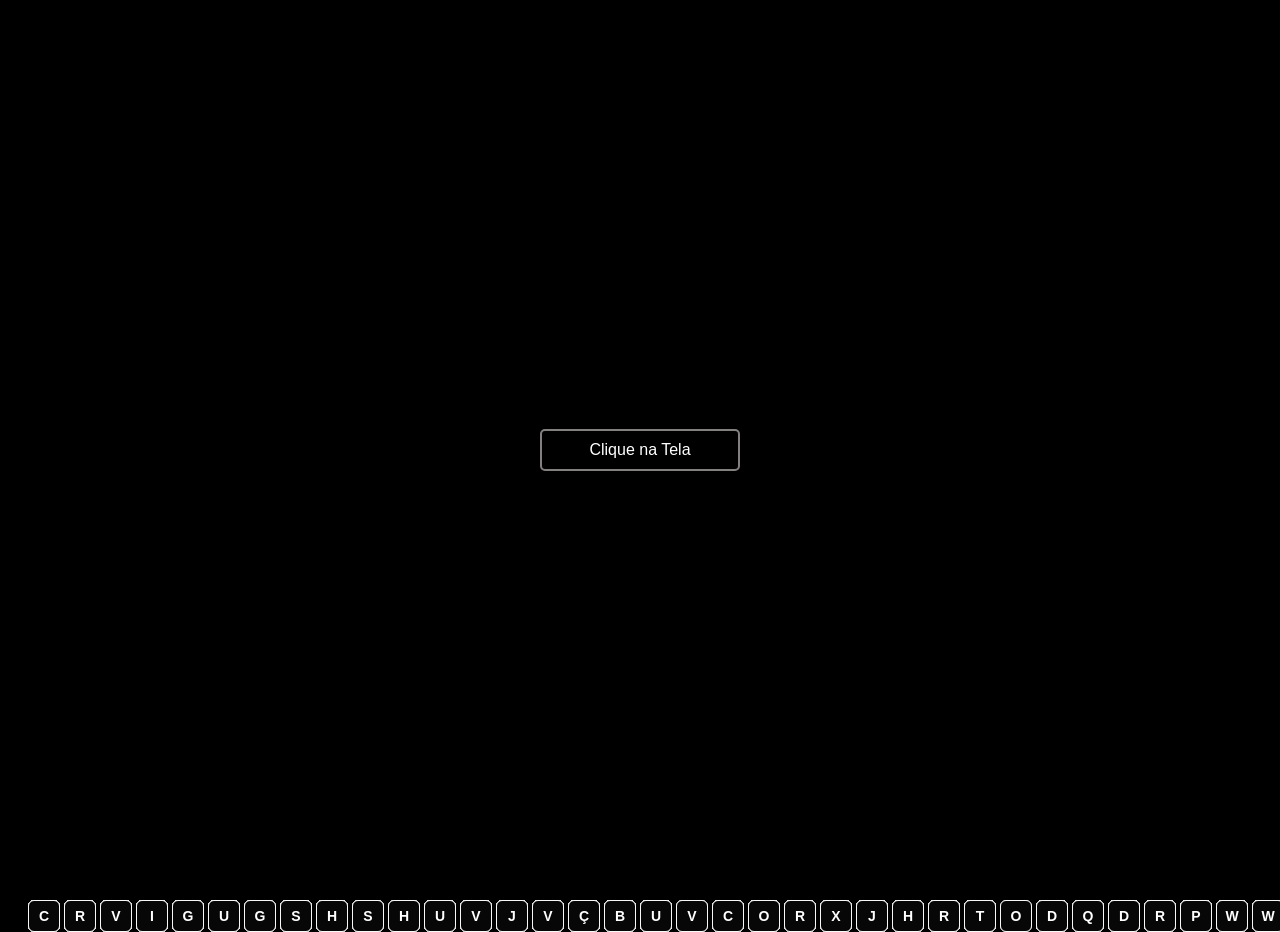
==== index.html @ d29707fc "adcionar a funcionalidade e controle do volume" ====
<!DOCTYPE html>
<html lang="pt-Br">
<head>
    <meta charset="UTF-8">
    <title>DatiloGame</title>
    <link rel="stylesheet" href="./src/game/game.css">
    <meta name="viewport" content="width=device-width, initial-scale=1.0">

    <!-- Google tag (gtag.js) -->
    <script async src="https://www.googletagmanager.com/gtag/js?id=G-40V41WBL67"></script>
    <script>
        window.dataLayer = window.dataLayer || [];
        function gtag(){dataLayer.push(arguments);}
        gtag('js', new Date());

        gtag('config', 'G-40V41WBL67');
    </script>

</head>
<body id="body">
    <!-- Music Player -->
    <audio id="player"></audio>
    <!-- Janela inicial fosca -->
    <div id="janela_inicial" class="windowDiv">
        <div id="gameDiv" class="ji_element">
        </div>
        <div id="ji_film" class="ji_element">
            <button id="button00" class="ji_element">Clique na Tela</button>
        </div>
    </div>
    <!-- Janela home -->
    <div id="janela_home" class="windowDiv">
        <h1 class="jh_element">Datilo Game</h1>
        <div id="container" class="jh_element">
            <div id="lefthDiv" class="jh_element">
                <div id="imageDiv" class="jh_element">
                    <img src="./src/assets/datilogifAi.gif" 
                    alt="Gif datilo feito por ai" style="width: 100%; height: 100%; object-fit: cover;">
                </div>
            </div>
            <div id="middleDiv" class="jh_element">
                <button className="button" id="newGameButton">Novo Jogo
                </button>
                <button className="button" id="persoGameButton">Personalizar
                </button>
                <button className="button" id="configButton">Configurações
                </button>
            </div>
            <div id="rightDiv" class="jh_element">
                <div id="ranking" class="jh_element">TOP RANKING</div>
            </div>
        </div>
        <div id="janela_perso" class="windowDiv">
            <div id="pr_film" class="pr_element">
                <div id="pr_capsule">
                    <div id="pr_container" class="pr_element">
                        <h1 class="pr_element">Janela de Personalização</h1>
                        <div id="pr_buttonsDiv" class="pr_element">
                            <button Id="pr_buttonSave" className="button">Salvar</button>
                            <button Id="pr_buttonBack" className="button">Voltar</button>
                        </div>
                    </div>
                </div>
            </div>
        </div>
        <!-- Janela config -->
        <div id="janela_config" class="windowDiv">
            <div id="cg_film" class="cg_element">
                <div id="cg_capsule">
                    <div id="cg_container" class="cg_element">
                        <h1 class="cg_element">CONFIGURAÇÕES</h1>
                        <div id="cg_volumeDiv">
                            <label for="volume">Music:</label>
                            <input type="range" id="musicVolume" min="0" max="1" step="0.01" value="1">
                        </div>
                        <div id="cg_buttonsDiv" class="cg_element">
                            <button Id="cg_buttonSave" className="button">Salvar</button>
                            <button Id="cg_buttonBack" className="button">Voltar</button>
                        </div>
                    </div>
                </div>
            </div>
        </div>
    </div>
    <!-- Janela preferences -->
    <div id="janela_pref" class="windowDiv">
        <div id="jp_film" class="jp_element">
            <div id="jp_capsule">
                <div id="jp_container" class="jp_element">
                    <h1>PREDEFINICÕES DE JOGO</h1>
                    <div Id="div_dificult" class="jp_element">
                        <P>DIFICULDADE</P>
                        <select id="dificult_select">
                            <option>FACIL</option>
                            <option>NORMAL</option>
                            <option>DIFICIL</option>
                        </select>
                    </div>
                    <div id="div_playlist" class="jp_element">
                        <P>ESCOLHA A PLAYLIST</P>
                        <select id="playlist_select">
                            <option>PLAYLIST PADRAO</option>
                            <option>-ADCIONAR PLAYLIST-</option>
                        </select>
                    </div>
                    <div id="jp_buttonsDiv" class="jp_element">
                        <button Id="jp_button00" className="button">Play</button>
                        <button Id="jp_button01" className="button">Voltar</button>
                    </div>
                </div>
            </div>
        </div>
    </div>
    <script type="module" src="./src/manager/manager.js" defer></script>
</body>
</html>
---- src/game/game.css ----
body {
    background-color: #000000;
    margin: 0;
    height: 100vh;
    width: 100vw;
    overflow: hidden;
    position: relative;
    display: flex;
    flex-direction: row;
}

.box-style {
    position: absolute;
    width: 30px;
    height: 30px;
    background-color: #070707;
    color: white;
    border: 1px solid #f7f8f7;
    border-radius: 6px;
    font-size: 14px;
    font-family: sans-serif;
    font-weight: bold;
    display: flex;
    align-items: center;
    justify-content: center;
    animation-name: dropAnim100;
    animation-timing-function: linear;
    animation-fill-mode: forwards;
}

.jogo-pausado .box-style {
    animation-play-state: paused !important;
    transition: none !important;
}

#ji_film {
    background-color: rgba(0, 0, 0, 0.1);
    backdrop-filter: blur(2px);
    -webkit-backdrop-filter: blur(2px);
    position: absolute;
    top: 0;
    left: 0;
    width: 100%;
    height: 100%;
    display: none;
    flex-direction: column;
    justify-content: center;
    align-items: center;
    gap: 10px;
}

#tg_film {
    background-color: rgba(0, 0, 0, 0.1);
    backdrop-filter: blur(2px);
    -webkit-backdrop-filter: blur(2px);
    position: absolute;
    top: 0;
    left: 0;
    width: 100%;
    height: 100%;
    display: none;
    flex-direction: column;
    justify-content: center;
    align-items: center;
    gap: 10px;
}

@keyframes dropAnim100 {
    to {
        top: 100vh;
    }
}

#gameUI {
    display: flex;
    flex-direction: column; 
    gap: 15px; 
    align-items: flex-end;
    position: absolute;
    top: 0;
    left: 0;
    width: 100%;
    height: 100%;
    pointer-events: none;
    padding: 20px;
    box-sizing: border-box;
    color: white;
}

#comboUi {
    display: none;
}

#button00 {
    justify-content: center;
    background-color: #000000;
    padding: 10px 20px;
    color: #ffffff;
    font-size: 16px;
    display: none;
    cursor: pointer;
    border-radius: 5px;
    border: 2px solid #858080;
    animation: pulsar 3s infinite;
}

@keyframes pulsar {
    50% { opacity: 5%; }
}

#endScoreUi {
    background-color: #000000;
    padding: 10px 20px;
    color: #ffffff;
    font-size: 16px;
    cursor: pointer;
    border-radius: 5px;
    border: 2px solid #858080;
}

h1 {
    top: 0;
    left: 0;
    width: 200px;
    text-align: center;
    color: #fff;
    margin-top: -20%;
    background-color: #000000;
    padding: 0px 20px;
    font-size: 18px;
}

#container {
    position: absolute;
    width: 100%;
    height: 100%;
    display: none;
    justify-content: center;
}

#container > div {
    height: 100%;
    width: 33%;
    display: none;
    justify-content: center;
    align-items: center;
}

#middleDiv {
    flex-direction: column !important; 
    gap: 15px;
    display: none;
}
#middleDiv #newGameButton{
    animation: pulsar 0.9s infinite;
}

button {
    /* 1. Desativa o estilo nativo de botões do iOS/Safari */
    -webkit-appearance: none;
    appearance: none;

    /* 2. Garante que padding e borda fiquem DENTRO da largura estipulada */
    box-sizing: border-box;

    background-color: #000000;
    padding: 12px 20px; /* 12px melhora o toque com o dedo no celular */
    
    /* 3. LARGURA RESPONSIVA: */
    width: 100%;          /* Ocupa a largura total do container no celular... */
    max-width: 200px;     /* ...mas nunca passa de 200px em telas maiores */

    color: #ffffff;
    font-size: 16px;
    cursor: pointer;
    border-radius: 5px;
    border: 2px solid #858080;

    /* 4. Melhora a experiência de toque no Mobile */
    -webkit-tap-highlight-color: transparent; /* Remove o quadrado cinza ao tocar */
    touch-action: manipulation;              /* Impede zoom acidental no duplo toque */
}

#ranking {
    width: 90%;
    height: 80%;
    background-color: rgba(0, 0, 0, 0.2);
    color: #ffffff;
    border: 2px solid #858080;
    display: flex;
    flex-direction: column;
    align-items: center;
    margin-bottom: 80px;
    display: none;
}

#imageDiv {
    width: 90%;
    height: 80%;
    background-color: rgba(0, 0, 0, 0.2);
    color: #ffffff;
    border: 2px solid #858080;
    margin-bottom: 80px;
    display: none;
}

#jp_film {
    display: none;
    position: fixed;
    top: 0;
    left: 0;
    width: 100vw;
    height: 100vh;
    background-color: rgba(0, 0, 0, 0.4);
    backdrop-filter: blur(2px);
    -webkit-backdrop-filter: blur(2px);
    z-index: 9999;

    /* Transforma a película inteira em um centralizador universal */
    justify-content: center !important;
    align-items: center !important;
}

#jp_capsule {
    /* Ativa o flexbox para repassar a centralização para o container */
    justify-content: center;
    align-items: center;
    
    /* Controla o tamanho da caixinha na tela de forma responsiva */
    width: 90%;
    max-width: 380px; 
    height: 50%;
}

#jp_container {
    font-family: 'Times New Roman', Times, serif !important;
    background-color: #000000;
    flex-direction: column;
    justify-content: center;
    align-items: center;
    gap: 20px;
    
    width: 100%;
    height: 100%;
    padding: 30px 20px;
    border-radius: 8px;
    border: 1px solid #333333;
    box-sizing: border-box;
}


#div_dificult, #div_playlist {
    width: 100%;          /* Ocupa a largura total disponível no #jp_container */
    max-width: 280px;     /* Altere este valor (ex: 240px, 300px) para controlar o tamanho exato */
    flex-direction: column;
    align-items: center;  /* Mantém o texto (P) e o Select centralizados entre si */
    box-sizing: border-box;
}

/* Força os menus suspensos a acompanharem a largura definida acima */
#div_dificult select, #div_playlist select {
    width: 100%;          /* Ocupa 100% dos 280px definidos no elemento pai */
    padding: 8px 12px;
    box-sizing: border-box;
    background-color: #000000;
    color: #ffffff;

}

#jp_buttonsDiv {
    display: flex;
    flex-direction: row;
    gap: 15px;            /* Espaço fixo entre os dois botões */
    justify-content: center;
    width: 100%;          
    max-width: 280px;     /* DEIXE IGUAL AO DO SELECT (ex: 280px) para alinhar perfeitamente */
    box-sizing: border-box;
}

/* Os botões agora vão respeitar a largura máxima do bloco pai */
#jp_container button {
    flex: 1;              /* Faz os dois botões dividirem o espaço de 280px igualmente */
    max-width: 130px;     /* Impede que fiquem grandes demais se a tela esticar */
    padding: 8px 12px;  
    font-size: 14px;    
    cursor: pointer;
    box-sizing: border-box;
}

#janela_Pref {
    background-color: #000000;
    color: #ffffff;
    border-radius: 5px;
    border: 2px solid #858080;
    display: none;
    flex-direction: column;
    height: 100%;
    width: 100%;
    justify-content: center;
    align-items: center;
}

.jp_element p {
    color: #ffffff;
    font-size: 0.85rem;
    margin: 0 0 8px 0;
    
    /* --- MUDANÇAS AQUI --- */
    text-align: left;    /* Alinha o texto para a esquerda */
    width: 100%;         /* Ocupa a largura total para fixar o início na borda */
}

#janela_config {
    display: none;
}

#cg_capsule {
    /* Ativa o flexbox para repassar a centralização para o container */
    justify-content: center;
    align-items: center;
    
    /* Controla o tamanho da caixinha na tela de forma responsiva */
    width: 90%;
    max-width: 380px; 
    height: 50%;
}

#cg_container {
    background-color: #000000;
    flex-direction: column;
    justify-content: center;
    align-items: center;
    gap: 20px;
    
    width: 100%;
    height: 100%;
    padding: 30px 20px;
    border-radius: 8px;
    border: 1px solid #333333;
    box-sizing: border-box;
}

#cg_film {
    position: fixed;
    top: 0;
    left: 0;
    width: 100vw;
    height: 100vh;
    background-color: rgba(0, 0, 0, 0.4);
    backdrop-filter: blur(2px);
    -webkit-backdrop-filter: blur(2px);
    z-index: 9999;

    /* Transforma a película inteira em um centralizador universal */
    justify-content: center !important;
    align-items: center !important;
}

#cg_volumeDiv {
    display: flex;
    align-items: center;
    gap: 10px;
    font-family: sans-serif;
}

/* Deixa o slider com tamanho bom e cor personalizada (opcional) */
input[type="range"] {
    width: 150px;
    cursor: pointer;
    accent-color: #ffffff; /* Cor da bolinha e barra */
}

#pr_capsule {
    /* Ativa o flexbox para repassar a centralização para o container */
    justify-content: center;
    align-items: center;
    
    /* Controla o tamanho da caixinha na tela de forma responsiva */
    width: 90%;
    max-width: 380px; 
    height: 50%;
}

#pr_container {
    background-color: #000000;
    flex-direction: column;
    justify-content: center;
    align-items: center;
    gap: 20px;
    
    width: 100%;
    height: 100%;
    padding: 30px 20px;
    border-radius: 8px;
    border: 1px solid #333333;
    box-sizing: border-box;
}

#pr_film {
    display: none;
    position: fixed;
    top: 0;
    left: 0;
    width: 100vw;
    height: 100vh;
    background-color: rgba(0, 0, 0, 0.4);
    backdrop-filter: blur(2px);
    -webkit-backdrop-filter: blur(2px);
    z-index: 9999;

    /* Transforma a película inteira em um centralizador universal */
    justify-content: center !important;
    align-items: center !important;
}

#gameBody {
    background-color: #000000;
    margin: 0;
    height: 100vh;
    width: 100vw;
    overflow: hidden;
    position: relative;
    display: flex;
    justify-content: center;
    align-items: center;
}

#gameBody #gameDiv {
    position: relative;
    width: 80vw;
    height: 80vh;
    overflow: hidden;
    border: 1px solid #333333;
    box-sizing: border-box;
}

#gameBody #gameDiv .box-style{
    position: absolute;
    width: 30px;
    height: 30px;
    background-color: #070707;
    color: white;
    border: 1px solid #f7f8f7;
    border-radius: 6px;
    font-size: 14px;
    font-family: sans-serif;
    font-weight: bold;
    display: flex;
    align-items: center;
    justify-content: center;
    animation-name: dropAnim80;
    animation-timing-function: linear;
    animation-fill-mode: forwards;
    
}

@keyframes dropAnim80 {
    to {
        top: calc(100% - 30px);
    }
}

label {
    font-size: 14px;
    font-family: sans-serif;
    font-weight: bold;
    background-color: #070707;
    color: white;
}
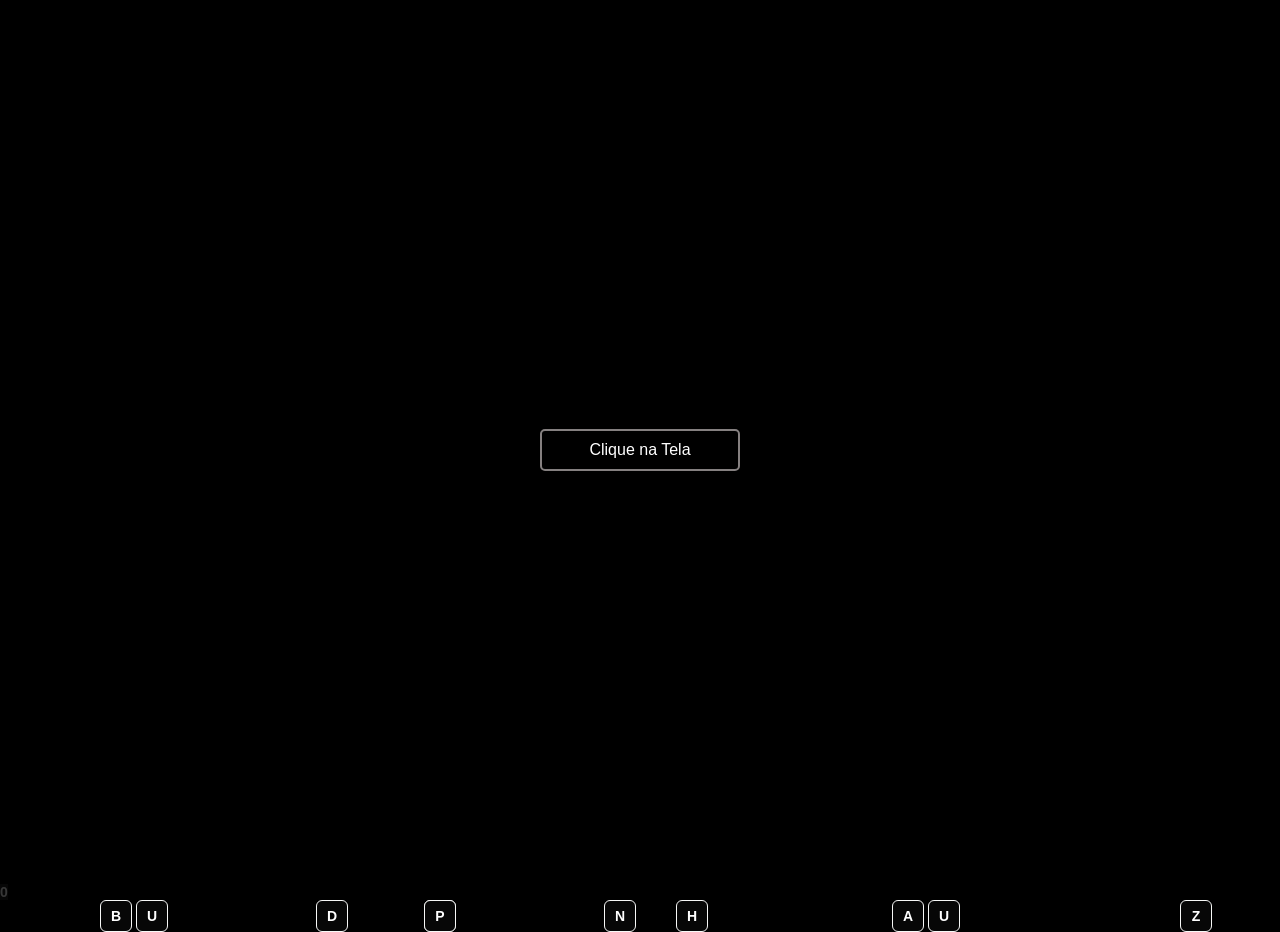
==== commit 90f08f99: "iniciada a implementação da tabela de Ranking" ====
--- a/index.html
+++ b/index.html
@@ -27,6 +27,7 @@
         <div id="ji_film" class="ji_element">
             <button id="button00" class="ji_element">Clique na Tela</button>
         </div>
+        <div id="contDiv"><label id="contador">0</label></div>
     </div>
     <!-- Janela home -->
     <div id="janela_home" class="windowDiv">
@@ -39,6 +40,10 @@
                 </div>
             </div>
             <div id="middleDiv" class="jh_element">
+                <div id="nicknameDiv">
+                    <label>Nick Name</label>
+                    <input value="guest">
+                </div>
                 <button className="button" id="newGameButton">Novo Jogo
                 </button>
                 <button className="button" id="persoGameButton">Personalizar
@@ -47,7 +52,93 @@
                 </button>
             </div>
             <div id="rightDiv" class="jh_element">
-                <div id="ranking" class="jh_element">TOP RANKING</div>
+                <div id="ranking" class="jh_element">TOP RANKING
+                    <div id="rankingCapsule">
+                        <table class="ranking-table">
+                            <thead>
+                                <tr>
+                                <th>Posição</th>
+                                <th>Nome</th>
+                                <th>Score</th>
+                                <th>T/S</th>
+                                <th>Time</th>
+                                </tr>
+                            </thead>
+                            <tbody>
+                                <tr id="primeiro">
+                                <td>1º</td>
+                                <td></td>
+                                <td></td>
+                                <td></td>
+                                <td></td>
+                                </tr>
+                                <tr id="segundo">
+                                <td>2º</td>
+                                <td></td>
+                                <td></td>
+                                <td></td>
+                                <td></td>
+                                </tr>
+                                <tr id="terceiro">
+                                <td>3º</td>
+                                <td></td>
+                                <td></td>
+                                <td></td>
+                                <td></td>
+                                </tr>
+                                <tr id="quarto">
+                                <td>4º</td>
+                                <td></td>
+                                <td></td>
+                                <td></td>
+                                <td></td>
+                                </tr>
+                                <tr id="quinto">
+                                <td>5º</td>
+                                <td></td>
+                                <td></td>
+                                <td></td>
+                                <td></td>
+                                </tr>
+                                <tr id="sexto">
+                                <td>6º</td>
+                                <td></td>
+                                <td></td>
+                                <td></td>
+                                <td></td>
+                                </tr>
+                                <tr id="setimo">
+                                <td>7º</td>
+                                <td></td>
+                                <td></td>
+                                <td></td>
+                                <td></td>
+                                </tr>
+                                <tr id="oitavo">
+                                <td>8º</td>
+                                <td></td>
+                                <td></td>
+                                <td></td>
+                                <td></td>
+                                </tr>
+                                <tr id="nono">
+                                <td>9º</td>
+                                <td></td>
+                                <td></td>
+                                <td></td>
+                                <td></td>
+                                </tr>
+                                <tr id="decimo">
+                                <td>10º</td>
+                                <td></td>
+                                <td></td>
+                                <td></td>
+                                <td></td>
+                                </tr>
+                            </tbody>
+                        </table>
+                    </div>
+                </div>
             </div>
         </div>
         <div id="janela_perso" class="windowDiv">
@@ -55,8 +146,27 @@
                 <div id="pr_capsule">
                     <div id="pr_container" class="pr_element">
                         <h1 class="pr_element">Janela de Personalização</h1>
+                        <div id="colorSelect">
+                            <div>
+                                <label>Game Background:</label>
+                                <input type="color" id="paletaBackground" value="#3b82f6">
+                            </div>
+                            <div>
+                                <label>Border:</label>
+                                <input type="color" id="paletaBorder" value="#3b82f6">
+                            </div>
+                            <div>
+                                <label>Buttons:</label>
+                                <input type="color" id="paletaButtons" value="#3b82f6">
+                            </div>
+                            <div>
+                                <label>Text:</label>
+                                <input type="color" id="paletaText" value="#3b82f6">
+                            </div>
+                        </div>
                         <div id="pr_buttonsDiv" class="pr_element">
                             <button Id="pr_buttonSave" className="button">Salvar</button>
+                            <button Id="pr_buttonSave" className="button">Aplicar</button>
                             <button Id="pr_buttonBack" className="button">Voltar</button>
                         </div>
                     </div>
@@ -104,8 +214,8 @@
                         </select>
                     </div>
                     <div id="jp_buttonsDiv" class="jp_element">
-                        <button Id="jp_button00" className="button">Play</button>
-                        <button Id="jp_button01" className="button">Voltar</button>
+                        <button Id="jp_buttonPlay" className="button">Play</button>
+                        <button Id="jp_buttonBack" className="button">Voltar</button>
                     </div>
                 </div>
             </div>
--- a/src/game/game.css
+++ b/src/game/game.css
@@ -47,6 +47,45 @@
     justify-content: center;
     align-items: center;
     gap: 10px;
+    z-index: 98;
+}
+
+#contDiv {
+    display: flex;
+}
+
+#contador {
+    margin-top: auto;
+    position: relative;
+    z-index: 99;
+    color: rgba(255, 255, 255, 0.2);
+    
+}
+
+#nicknameDiv {
+    display: flex;
+    flex-direction: column;
+    align-items: center;
+    gap: 5px;
+}
+
+#nicknameDiv > input {
+    text-align: center;
+    -webkit-appearance: none;
+    appearance: none;
+    box-sizing: border-box;
+
+    background-color: hsl(0, 7%, 97%);
+    
+    width: 100%;          
+    max-width: 200px;     
+
+    color: #000000;
+    font-size: 16px; /* Perfeito: evita o zoom automático do iOS ao focar */
+    border-radius: 5px;
+    border: 2px solid #858080;
+
+    -webkit-tap-highlight-color: transparent; 
 }
 
 #tg_film {
@@ -182,6 +221,7 @@
 }
 
 #ranking {
+    box-sizing: border-box; /* 👈 ADICIONE ISSO */
     width: 90%;
     height: 80%;
     background-color: rgba(0, 0, 0, 0.2);
@@ -192,6 +232,45 @@
     align-items: center;
     margin-bottom: 80px;
     display: none;
+    text-align: center;
+    font-family: sans-serif;
+    padding: 20px;
+}
+
+/* Código padrão para computadores (Sem nenhuma barra de scroll) */
+#rankingCapsule {
+    width: 100%;
+    margin-top: 10px;
+}
+
+.ranking-table {
+    width: 100%;
+    border-collapse: collapse;
+}
+
+.ranking-table th, 
+.ranking-table td {
+    padding: 12px 8px;
+    text-align: left;
+    border-bottom: 1px solid rgba(0, 0, 0, 0.1);
+}
+
+/* ==========================================
+   SÓ ATIVA OS SCROLLS SE A TELA FOR PEQUENA 
+   ========================================== */
+
+/* Se a LARGURA da janela for menor que 600px (Celular em pé) */
+@media (max-width: 1163px) {
+    #rankingCapsule { overflow-x: auto; } /* Ativa scroll horizontal */
+    .ranking-table { min-width: 500px; }  /* Impede a tabela de esmagar */
+}
+
+/* Se a ALTURA da janela for menor que 500px (Celular deitado / Telas muito baixas) */
+@media (max-height: 500px) {
+    #rankingCapsule { 
+        max-height: 600px;    /* Trava o tamanho do ranking */
+        overflow-y: auto;     /* Ativa o scroll vertical */
+    } 
 }
 
 #imageDiv {
@@ -308,6 +387,11 @@
     /* --- MUDANÇAS AQUI --- */
     text-align: left;    /* Alinha o texto para a esquerda */
     width: 100%;         /* Ocupa a largura total para fixar o início na borda */
+}
+
+#colorSelect > div {
+    display: flex;
+    justify-content: space-between;
 }
 
 #janela_config {
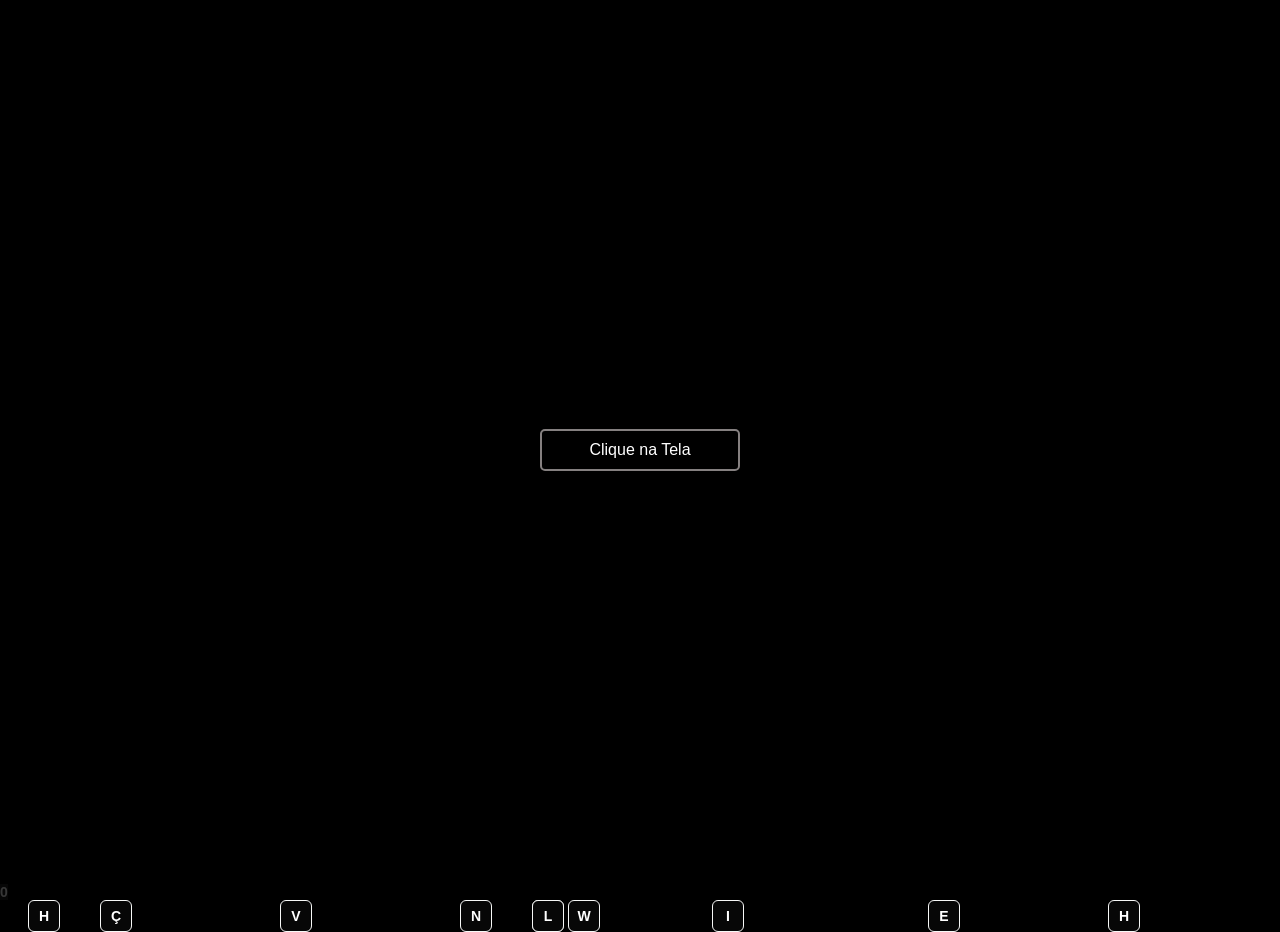
==== commit d0759017: "otimizar a forma que os listener sao criados no manager.js" ====
--- a/index.html
+++ b/index.html
@@ -210,7 +210,7 @@
                         <P>ESCOLHA A PLAYLIST</P>
                         <select id="playlist_select">
                             <option>PLAYLIST PADRAO</option>
-                            <option>-ADCIONAR PLAYLIST-</option>
+                            <option>-- ADICIONAR PLAYLIST --</option>
                         </select>
                     </div>
                     <div id="jp_buttonsDiv" class="jp_element">
@@ -221,6 +221,27 @@
             </div>
         </div>
     </div>
+    <!-- Janela de criação e edicão de playlists -->
+    <div id="janela_makePlaylist" class="windowDiv">
+        <div id="jm_film" class="jm_element">
+            <div id="jm_capsule">
+                <div id="jm_container" class="jm_element">
+                    <h1>CRIAÇÃO DE PLAYLIST</h1>
+                    <div Id="div_playlistName" class="jm_element">
+                        <input type="text">
+                    </div>
+                    <div id="div_musics" class="jm_element">
+                        <label>minha musica</label>
+                        <button class="button">adicionar musica</button>
+                    </div>
+                    <div id="jm_buttonsDiv" class="jm_element">
+                        <button Id="jm_buttonSave" className="button">Salvar</button>
+                        <button Id="jm_buttonCancel" className="button">Cancelar</button>
+                    </div>
+                </div>
+            </div>
+        </div>
+    </div>
     <script type="module" src="./src/manager/manager.js" defer></script>
 </body>
 </html>
--- a/src/game/game.css
+++ b/src/game/game.css
@@ -551,3 +551,90 @@
     background-color: #070707;
     color: white;
 }
+
+#jm_film {
+    display: none;
+    position: fixed;
+    top: 0;
+    left: 0;
+    width: 100vw;
+    height: 100vh;
+    background-color: rgba(0, 0, 0, 0.4);
+    backdrop-filter: blur(2px);
+    -webkit-backdrop-filter: blur(2px);
+    z-index: 9999;
+
+    /* Transforma a película inteira em um centralizador universal */
+    justify-content: center !important;
+    align-items: center !important;
+}
+
+#jm_capsule {
+    /* Ativa o flexbox para repassar a centralização para o container */
+    justify-content: center;
+    align-items: center;
+    
+    /* Controla o tamanho da caixinha na tela de forma responsiva */
+    width: 90%;
+    max-width: 380px; 
+    height: 50%;
+}
+
+#jm_container {
+    font-family: 'Times New Roman', Times, serif !important;
+    background-color: #000000;
+    flex-direction: column;
+    justify-content: center;
+    align-items: center;
+    gap: 20px;
+    
+    width: 100%;
+    height: 100%;
+    padding: 30px 20px;
+    border-radius: 8px;
+    border: 1px solid #333333;
+    box-sizing: border-box;
+}
+
+#jm_buttonsDiv {
+    display: flex;
+    flex-direction: row;
+    gap: 15px;            /* Espaço fixo entre os dois botões */
+    justify-content: center;
+    width: 100%;          
+    max-width: 280px;     /* DEIXE IGUAL AO DO SELECT (ex: 280px) para alinhar perfeitamente */
+    box-sizing: border-box;
+}
+
+/* Os botões agora vão respeitar a largura máxima do bloco pai */
+#jm_container button {
+    flex: 1;              /* Faz os dois botões dividirem o espaço de 280px igualmente */
+    max-width: 130px;     /* Impede que fiquem grandes demais se a tela esticar */
+    padding: 8px 12px;  
+    font-size: 14px;    
+    cursor: pointer;
+    box-sizing: border-box;
+}
+
+#janela_makePlaylist {
+    background-color: #000000;
+    color: #ffffff;
+    border-radius: 5px;
+    border: 2px solid #858080;
+    display: none;
+    flex-direction: column;
+    height: 100%;
+    width: 100%;
+    justify-content: center;
+    align-items: center;
+}
+
+.jm_element p {
+    color: #ffffff;
+    font-size: 0.85rem;
+    margin: 0 0 8px 0;
+    
+    /* --- MUDANÇAS AQUI --- */
+    text-align: left;    /* Alinha o texto para a esquerda */
+    width: 100%;         /* Ocupa a largura total para fixar o início na borda */
+}
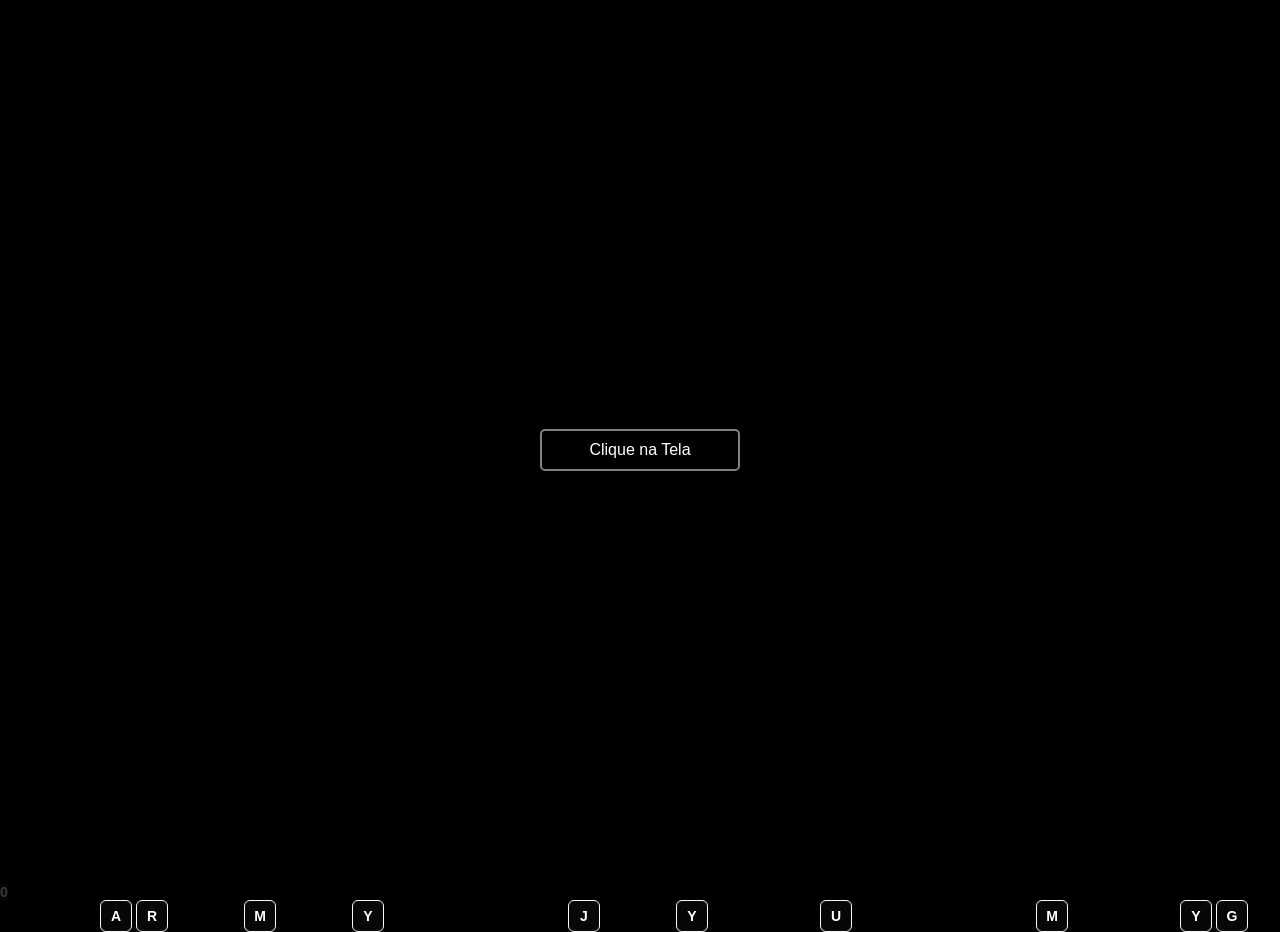
==== commit 7ecbb90f: "implementar a tabela ranking" ====
--- a/index.html
+++ b/index.html
@@ -65,70 +65,70 @@
                                 </tr>
                             </thead>
                             <tbody>
-                                <tr id="primeiro">
+                                <tr id="rank0">
                                 <td>1º</td>
                                 <td></td>
                                 <td></td>
                                 <td></td>
                                 <td></td>
                                 </tr>
-                                <tr id="segundo">
+                                <tr id="rank1">
                                 <td>2º</td>
                                 <td></td>
                                 <td></td>
                                 <td></td>
                                 <td></td>
                                 </tr>
-                                <tr id="terceiro">
+                                <tr id="rank2">
                                 <td>3º</td>
                                 <td></td>
                                 <td></td>
                                 <td></td>
                                 <td></td>
                                 </tr>
-                                <tr id="quarto">
+                                <tr id="rank3">
                                 <td>4º</td>
                                 <td></td>
                                 <td></td>
                                 <td></td>
                                 <td></td>
                                 </tr>
-                                <tr id="quinto">
+                                <tr id="rank4">
                                 <td>5º</td>
                                 <td></td>
                                 <td></td>
                                 <td></td>
                                 <td></td>
                                 </tr>
-                                <tr id="sexto">
+                                <tr id="rank5">
                                 <td>6º</td>
                                 <td></td>
                                 <td></td>
                                 <td></td>
                                 <td></td>
                                 </tr>
-                                <tr id="setimo">
+                                <tr id="rank6">
                                 <td>7º</td>
                                 <td></td>
                                 <td></td>
                                 <td></td>
                                 <td></td>
                                 </tr>
-                                <tr id="oitavo">
+                                <tr id="rank7">
                                 <td>8º</td>
                                 <td></td>
                                 <td></td>
                                 <td></td>
                                 <td></td>
                                 </tr>
-                                <tr id="nono">
+                                <tr id="rank8">
                                 <td>9º</td>
                                 <td></td>
                                 <td></td>
                                 <td></td>
                                 <td></td>
                                 </tr>
-                                <tr id="decimo">
+                                <tr id="rank9">
                                 <td>10º</td>
                                 <td></td>
                                 <td></td>
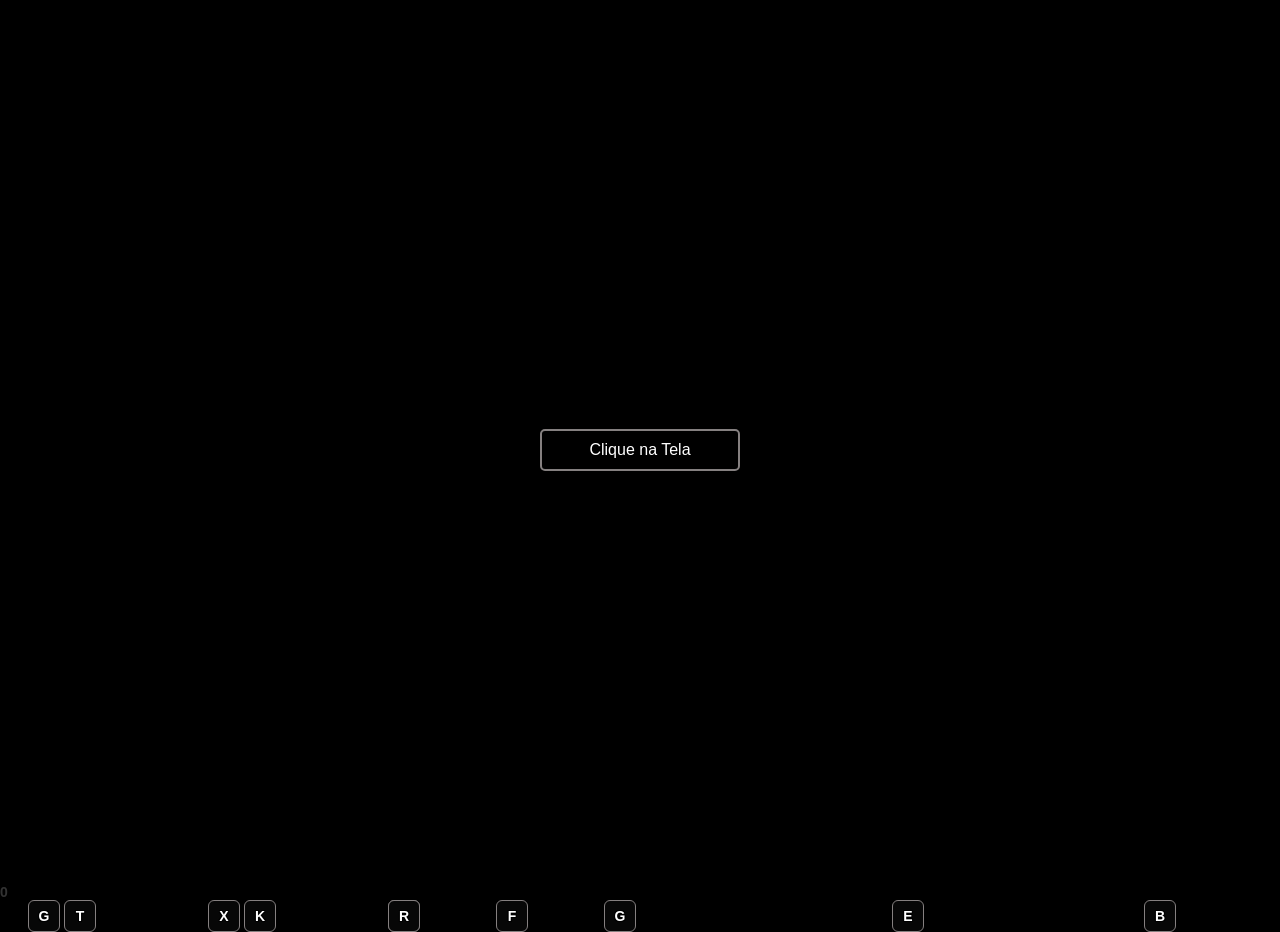
==== commit c9678f47: "implementar as funcionalidades da janela perso" ====
--- a/index.html
+++ b/index.html
@@ -166,7 +166,7 @@
                         </div>
                         <div id="pr_buttonsDiv" class="pr_element">
                             <button Id="pr_buttonSave" className="button">Salvar</button>
-                            <button Id="pr_buttonSave" className="button">Aplicar</button>
+                            <button Id="pr_buttonApply" className="button">Aplicar</button>
                             <button Id="pr_buttonBack" className="button">Voltar</button>
                         </div>
                     </div>
@@ -228,11 +228,16 @@
                 <div id="jm_container" class="jm_element">
                     <h1>CRIAÇÃO DE PLAYLIST</h1>
                     <div Id="div_playlistName" class="jm_element">
+                        <p>Nome da Playlist</p>
                         <input type="text">
                     </div>
                     <div id="div_musics" class="jm_element">
-                        <label>minha musica</label>
-                        <button class="button">adicionar musica</button>
+                        <div id="musics-list" class="jm_element">
+                            <label class="musicNames">minha musica</label>
+                        </div>
+                        <div class="jm_element">
+                            <input type="file" accept="audio/*">
+                        </div>
                     </div>
                     <div id="jm_buttonsDiv" class="jm_element">
                         <button Id="jm_buttonSave" className="button">Salvar</button>
--- a/src/game/game.css
+++ b/src/game/game.css
@@ -1,21 +1,49 @@
-body {
-    background-color: #000000;
+/* ================= VARIÁVEIS DE TEMA (PALETA DE CORES) ================= */
+:root {
+    --bg-color: #000000;
+    --text-color: #ffffff;
+    --border-color: #858080;
+    --button-bg: #000000;
+    --shadowText: #000000;
+}
+
+/* ================= ESTRUTURA BASE ================= */
+body, #gameBody {
+    background-color: var(--bg-color);
     margin: 0;
     height: 100vh;
     width: 100vw;
     overflow: hidden;
     position: relative;
     display: flex;
+}
+
+body {
     flex-direction: row;
 }
 
+#gameBody {
+    justify-content: center;
+    align-items: center;
+}
+
+#gameBody #gameDiv {
+    position: relative;
+    width: 80vw;
+    height: 80vh;
+    overflow: hidden;
+    border: 1px solid var(--border-color);
+    box-sizing: border-box;
+}
+
+/* ================= ANIMAÇÕES E CAIXAS ================= */
 .box-style {
     position: absolute;
     width: 30px;
     height: 30px;
     background-color: #070707;
-    color: white;
-    border: 1px solid #f7f8f7;
+    color: var(--text-color);
+    border: 1px solid var(--border-color);
     border-radius: 6px;
     font-size: 14px;
     font-family: sans-serif;
@@ -33,33 +61,252 @@
     transition: none !important;
 }
 
-#ji_film {
-    background-color: rgba(0, 0, 0, 0.1);
-    backdrop-filter: blur(2px);
-    -webkit-backdrop-filter: blur(2px);
+#gameBody #gameDiv .box-style {
+    animation-name: dropAnim80;
+}
+
+@keyframes dropAnim100 { to { top: 100vh; } }
+@keyframes dropAnim80 { to { top: calc(100% - 30px); } }
+@keyframes pulsar { 50% { opacity: 5%; } }
+
+/* ================= FILMES (OVERLAYS) ================= */
+#ji_film, #tg_film, #jp_film, #cg_film, #pr_film, #jm_film {
     position: absolute;
     top: 0;
     left: 0;
     width: 100%;
     height: 100%;
-    display: none;
-    flex-direction: column;
-    justify-content: center;
-    align-items: center;
+    backdrop-filter: blur(2px);
+    -webkit-backdrop-filter: blur(2px);
+    display: none;
+    flex-direction: column;
+    justify-content: center !important;
+    align-items: center !important;
+}
+
+#jp_film, #cg_film, #pr_film, #jm_film {
+    position: fixed;
+    width: 100vw;
+    height: 100vh;
+    background-color: rgba(0, 0, 0, 0.4);
+    z-index: 9999;
+}
+
+#ji_film, #tg_film {
+    background-color: rgba(0, 0, 0, 0.1);
     gap: 10px;
+}
+
+#ji_film {
     z-index: 98;
 }
 
-#contDiv {
-    display: flex;
-}
+/* ================= CÁPSULAS ================= */
+#jp_capsule, #cg_capsule, #pr_capsule, #jm_capsule {
+    justify-content: center;
+    align-items: center;
+    width: 90%;
+    max-width: 380px;
+    height: 50%;
+}
+
+/* ================= CONTAINERS ================= */
+#jp_container, #cg_container, #pr_container {
+    font-family: 'Times New Roman', Times, serif !important;
+    background-color: var(--bg-color);
+    flex-direction: column;
+    justify-content: center;
+    align-items: center;
+    gap: 20px;
+    width: 100%;
+    height: 100%;
+    padding: 30px 20px;
+    border-radius: 8px;
+    border: 1px solid var(--border-color);
+    box-sizing: border-box;
+}
+
+#jm_container {
+    font-family: 'Times New Roman', Times, serif !important;
+    background-color: var(--bg-color);
+    flex-direction: column;
+    justify-content: center;
+    align-items: center;
+    gap: 20px;
+    width: 100%;
+    height: 100%;
+    padding: 30px 20px;
+    border-radius: 8px;
+    border: 1px solid var(--border-color);
+    box-sizing: border-box;
+}
+
+#div_playlistName {
+    display: flex;
+    flex-direction: column;
+}
+
+#div_musics {
+    display: flex;
+    flex-direction: column;
+    gap: 10px;
+    border-color: var(--border-color);
+}
+
+
+
+
+/* ================= ELEMENTOS E FORMULÁRIOS ================= */
+.jp_element p, .jm_element p {
+    color: var(--text-color);
+    font-size: 0.85rem;
+    margin: 0 0 8px 0;
+    text-align: left;
+    width: 100%;
+}
+
+#div_dificult, #div_playlist {
+    width: 100%;
+    max-width: 280px;
+    flex-direction: column;
+    align-items: center;
+    box-sizing: border-box;
+}
+
+#div_dificult select, #div_playlist select {
+    width: 100%;
+    padding: 8px 12px;
+    box-sizing: border-box;
+    background-color: var(--bg-color);
+    color: var(--text-color);
+    border: 1px solid var(--border-color);
+}
+
+#jp_buttonsDiv, #jm_buttonsDiv {
+    display: flex;
+    flex-direction: row;
+    gap: 15px;
+    justify-content: center;
+    width: 100%;
+    max-width: 280px;
+    box-sizing: border-box;
+}
+
+/* ================= JANELAS COMUNS ================= */
+#janela_Pref, #janela_makePlaylist, #janela_config {
+    display: none;
+    background-color: var(--bg-color);
+    color: var(--text-color);
+    border-radius: 5px;
+    border: 2px solid var(--border-color);
+    flex-direction: column;
+    height: 100%;
+    width: 100%;
+    justify-content: center;
+    align-items: center;
+}
+
+/* ================= INTERFACE E BOTÕES ================= */
+button, #button00, #endScoreUi {
+    background-color: var(--button-bg);
+    color: var(--text-color);
+    font-size: 16px;
+    cursor: pointer;
+    border-radius: 5px;
+    border: 2px solid var(--border-color);
+}
+
+button {
+    -webkit-appearance: none;
+    appearance: none;
+    box-sizing: border-box;
+    padding: 12px 20px;
+    width: 100%;
+    max-width: 200px;
+    -webkit-tap-highlight-color: transparent;
+    touch-action: manipulation;
+}
+
+#jp_container button, #jm_container button {
+    flex: 1;
+    max-width: 130px;
+    padding: 8px 12px;
+    font-size: 14px;
+    box-sizing: border-box;
+}
+
+#button00 {
+    justify-content: center;
+    padding: 10px 20px;
+    display: none;
+    animation: pulsar 3s infinite;
+}
+
+#endScoreUi {
+    padding: 10px 20px;
+}
+
+#middleDiv #newGameButton {
+    animation: pulsar 0.9s infinite;
+}
+
+/* ================= PAINÉIS LATERAIS E RANKING ================= */
+#ranking, #imageDiv {
+    width: 90%;
+    height: 80%;
+    background-color: rgba(0, 0, 0, 0.2);
+    color: var(--text-color);
+    border: 2px solid var(--border-color);
+    margin-bottom: 80px;
+    display: none;
+}
+
+#ranking {
+    box-sizing: border-box;
+    display: flex;
+    flex-direction: column;
+    align-items: center;
+    text-align: center;
+    font-family: sans-serif;
+    padding: 20px;
+}
+
+#rankingCapsule {
+    width: 100%;
+    margin-top: 10px;
+}
+
+.ranking-table {
+    width: 100%;
+    border-collapse: collapse;
+}
+
+.ranking-table th, .ranking-table td {
+    padding: 12px 8px;
+    text-align: left;
+    border-bottom: 1px solid rgba(0, 0, 0, 0.1);
+}
+
+@media (max-width: 1163px) {
+    #rankingCapsule { overflow-x: auto; }
+    .ranking-table { min-width: 500px; }
+}
+
+@media (max-height: 500px) {
+    #rankingCapsule {
+        max-height: 600px;
+        overflow-y: auto;
+    }
+}
+
+/* ================= ELEMENTOS AVULSOS ================= */
+#contDiv { display: flex; }
 
 #contador {
     margin-top: auto;
     position: relative;
     z-index: 99;
     color: rgba(255, 255, 255, 0.2);
-    
 }
 
 #nicknameDiv {
@@ -74,46 +321,20 @@
     -webkit-appearance: none;
     appearance: none;
     box-sizing: border-box;
-
-    background-color: hsl(0, 7%, 97%);
-    
-    width: 100%;          
-    max-width: 200px;     
-
-    color: #000000;
-    font-size: 16px; /* Perfeito: evita o zoom automático do iOS ao focar */
+    background-color: var(--button-bg);
+    width: 100%;
+    max-width: 200px;
+    color: var(--text-color);
+    font-size: 16px;
     border-radius: 5px;
-    border: 2px solid #858080;
-
-    -webkit-tap-highlight-color: transparent; 
-}
-
-#tg_film {
-    background-color: rgba(0, 0, 0, 0.1);
-    backdrop-filter: blur(2px);
-    -webkit-backdrop-filter: blur(2px);
-    position: absolute;
-    top: 0;
-    left: 0;
-    width: 100%;
-    height: 100%;
-    display: none;
-    flex-direction: column;
-    justify-content: center;
-    align-items: center;
-    gap: 10px;
-}
-
-@keyframes dropAnim100 {
-    to {
-        top: 100vh;
-    }
+    border: 2px solid var(--border-color);
+    -webkit-tap-highlight-color: transparent;
 }
 
 #gameUI {
     display: flex;
-    flex-direction: column; 
-    gap: 15px; 
+    flex-direction: column;
+    gap: 15px;
     align-items: flex-end;
     position: absolute;
     top: 0;
@@ -123,48 +344,18 @@
     pointer-events: none;
     padding: 20px;
     box-sizing: border-box;
-    color: white;
-}
-
-#comboUi {
-    display: none;
-}
-
-#button00 {
-    justify-content: center;
-    background-color: #000000;
-    padding: 10px 20px;
-    color: #ffffff;
-    font-size: 16px;
-    display: none;
-    cursor: pointer;
-    border-radius: 5px;
-    border: 2px solid #858080;
-    animation: pulsar 3s infinite;
-}
-
-@keyframes pulsar {
-    50% { opacity: 5%; }
-}
-
-#endScoreUi {
-    background-color: #000000;
-    padding: 10px 20px;
-    color: #ffffff;
-    font-size: 16px;
-    cursor: pointer;
-    border-radius: 5px;
-    border: 2px solid #858080;
-}
+    color: var(--text-color);
+}
+
+#comboUi { display: none; }
 
 h1 {
     top: 0;
     left: 0;
     width: 200px;
     text-align: center;
-    color: #fff;
+    color: var(--text-color);
     margin-top: -20%;
-    background-color: #000000;
     padding: 0px 20px;
     font-size: 18px;
 }
@@ -186,258 +377,14 @@
 }
 
 #middleDiv {
-    flex-direction: column !important; 
+    flex-direction: column !important;
     gap: 15px;
     display: none;
 }
-#middleDiv #newGameButton{
-    animation: pulsar 0.9s infinite;
-}
-
-button {
-    /* 1. Desativa o estilo nativo de botões do iOS/Safari */
-    -webkit-appearance: none;
-    appearance: none;
-
-    /* 2. Garante que padding e borda fiquem DENTRO da largura estipulada */
-    box-sizing: border-box;
-
-    background-color: #000000;
-    padding: 12px 20px; /* 12px melhora o toque com o dedo no celular */
-    
-    /* 3. LARGURA RESPONSIVA: */
-    width: 100%;          /* Ocupa a largura total do container no celular... */
-    max-width: 200px;     /* ...mas nunca passa de 200px em telas maiores */
-
-    color: #ffffff;
-    font-size: 16px;
-    cursor: pointer;
-    border-radius: 5px;
-    border: 2px solid #858080;
-
-    /* 4. Melhora a experiência de toque no Mobile */
-    -webkit-tap-highlight-color: transparent; /* Remove o quadrado cinza ao tocar */
-    touch-action: manipulation;              /* Impede zoom acidental no duplo toque */
-}
-
-#ranking {
-    box-sizing: border-box; /* 👈 ADICIONE ISSO */
-    width: 90%;
-    height: 80%;
-    background-color: rgba(0, 0, 0, 0.2);
-    color: #ffffff;
-    border: 2px solid #858080;
-    display: flex;
-    flex-direction: column;
-    align-items: center;
-    margin-bottom: 80px;
-    display: none;
-    text-align: center;
-    font-family: sans-serif;
-    padding: 20px;
-}
-
-/* Código padrão para computadores (Sem nenhuma barra de scroll) */
-#rankingCapsule {
-    width: 100%;
-    margin-top: 10px;
-}
-
-.ranking-table {
-    width: 100%;
-    border-collapse: collapse;
-}
-
-.ranking-table th, 
-.ranking-table td {
-    padding: 12px 8px;
-    text-align: left;
-    border-bottom: 1px solid rgba(0, 0, 0, 0.1);
-}
-
-/* ==========================================
-   SÓ ATIVA OS SCROLLS SE A TELA FOR PEQUENA 
-   ========================================== */
-
-/* Se a LARGURA da janela for menor que 600px (Celular em pé) */
-@media (max-width: 1163px) {
-    #rankingCapsule { overflow-x: auto; } /* Ativa scroll horizontal */
-    .ranking-table { min-width: 500px; }  /* Impede a tabela de esmagar */
-}
-
-/* Se a ALTURA da janela for menor que 500px (Celular deitado / Telas muito baixas) */
-@media (max-height: 500px) {
-    #rankingCapsule { 
-        max-height: 600px;    /* Trava o tamanho do ranking */
-        overflow-y: auto;     /* Ativa o scroll vertical */
-    } 
-}
-
-#imageDiv {
-    width: 90%;
-    height: 80%;
-    background-color: rgba(0, 0, 0, 0.2);
-    color: #ffffff;
-    border: 2px solid #858080;
-    margin-bottom: 80px;
-    display: none;
-}
-
-#jp_film {
-    display: none;
-    position: fixed;
-    top: 0;
-    left: 0;
-    width: 100vw;
-    height: 100vh;
-    background-color: rgba(0, 0, 0, 0.4);
-    backdrop-filter: blur(2px);
-    -webkit-backdrop-filter: blur(2px);
-    z-index: 9999;
-
-    /* Transforma a película inteira em um centralizador universal */
-    justify-content: center !important;
-    align-items: center !important;
-}
-
-#jp_capsule {
-    /* Ativa o flexbox para repassar a centralização para o container */
-    justify-content: center;
-    align-items: center;
-    
-    /* Controla o tamanho da caixinha na tela de forma responsiva */
-    width: 90%;
-    max-width: 380px; 
-    height: 50%;
-}
-
-#jp_container {
-    font-family: 'Times New Roman', Times, serif !important;
-    background-color: #000000;
-    flex-direction: column;
-    justify-content: center;
-    align-items: center;
-    gap: 20px;
-    
-    width: 100%;
-    height: 100%;
-    padding: 30px 20px;
-    border-radius: 8px;
-    border: 1px solid #333333;
-    box-sizing: border-box;
-}
-
-
-#div_dificult, #div_playlist {
-    width: 100%;          /* Ocupa a largura total disponível no #jp_container */
-    max-width: 280px;     /* Altere este valor (ex: 240px, 300px) para controlar o tamanho exato */
-    flex-direction: column;
-    align-items: center;  /* Mantém o texto (P) e o Select centralizados entre si */
-    box-sizing: border-box;
-}
-
-/* Força os menus suspensos a acompanharem a largura definida acima */
-#div_dificult select, #div_playlist select {
-    width: 100%;          /* Ocupa 100% dos 280px definidos no elemento pai */
-    padding: 8px 12px;
-    box-sizing: border-box;
-    background-color: #000000;
-    color: #ffffff;
-
-}
-
-#jp_buttonsDiv {
-    display: flex;
-    flex-direction: row;
-    gap: 15px;            /* Espaço fixo entre os dois botões */
-    justify-content: center;
-    width: 100%;          
-    max-width: 280px;     /* DEIXE IGUAL AO DO SELECT (ex: 280px) para alinhar perfeitamente */
-    box-sizing: border-box;
-}
-
-/* Os botões agora vão respeitar a largura máxima do bloco pai */
-#jp_container button {
-    flex: 1;              /* Faz os dois botões dividirem o espaço de 280px igualmente */
-    max-width: 130px;     /* Impede que fiquem grandes demais se a tela esticar */
-    padding: 8px 12px;  
-    font-size: 14px;    
-    cursor: pointer;
-    box-sizing: border-box;
-}
-
-#janela_Pref {
-    background-color: #000000;
-    color: #ffffff;
-    border-radius: 5px;
-    border: 2px solid #858080;
-    display: none;
-    flex-direction: column;
-    height: 100%;
-    width: 100%;
-    justify-content: center;
-    align-items: center;
-}
-
-.jp_element p {
-    color: #ffffff;
-    font-size: 0.85rem;
-    margin: 0 0 8px 0;
-    
-    /* --- MUDANÇAS AQUI --- */
-    text-align: left;    /* Alinha o texto para a esquerda */
-    width: 100%;         /* Ocupa a largura total para fixar o início na borda */
-}
 
 #colorSelect > div {
     display: flex;
     justify-content: space-between;
-}
-
-#janela_config {
-    display: none;
-}
-
-#cg_capsule {
-    /* Ativa o flexbox para repassar a centralização para o container */
-    justify-content: center;
-    align-items: center;
-    
-    /* Controla o tamanho da caixinha na tela de forma responsiva */
-    width: 90%;
-    max-width: 380px; 
-    height: 50%;
-}
-
-#cg_container {
-    background-color: #000000;
-    flex-direction: column;
-    justify-content: center;
-    align-items: center;
-    gap: 20px;
-    
-    width: 100%;
-    height: 100%;
-    padding: 30px 20px;
-    border-radius: 8px;
-    border: 1px solid #333333;
-    box-sizing: border-box;
-}
-
-#cg_film {
-    position: fixed;
-    top: 0;
-    left: 0;
-    width: 100vw;
-    height: 100vh;
-    background-color: rgba(0, 0, 0, 0.4);
-    backdrop-filter: blur(2px);
-    -webkit-backdrop-filter: blur(2px);
-    z-index: 9999;
-
-    /* Transforma a película inteira em um centralizador universal */
-    justify-content: center !important;
-    align-items: center !important;
 }
 
 #cg_volumeDiv {
@@ -447,194 +394,23 @@
     font-family: sans-serif;
 }
 
-/* Deixa o slider com tamanho bom e cor personalizada (opcional) */
 input[type="range"] {
     width: 150px;
     cursor: pointer;
-    accent-color: #ffffff; /* Cor da bolinha e barra */
-}
-
-#pr_capsule {
-    /* Ativa o flexbox para repassar a centralização para o container */
-    justify-content: center;
-    align-items: center;
-    
-    /* Controla o tamanho da caixinha na tela de forma responsiva */
-    width: 90%;
-    max-width: 380px; 
-    height: 50%;
-}
-
-#pr_container {
-    background-color: #000000;
-    flex-direction: column;
-    justify-content: center;
-    align-items: center;
-    gap: 20px;
-    
-    width: 100%;
-    height: 100%;
-    padding: 30px 20px;
-    border-radius: 8px;
-    border: 1px solid #333333;
-    box-sizing: border-box;
-}
-
-#pr_film {
-    display: none;
-    position: fixed;
-    top: 0;
-    left: 0;
-    width: 100vw;
-    height: 100vh;
-    background-color: rgba(0, 0, 0, 0.4);
-    backdrop-filter: blur(2px);
-    -webkit-backdrop-filter: blur(2px);
-    z-index: 9999;
-
-    /* Transforma a película inteira em um centralizador universal */
-    justify-content: center !important;
-    align-items: center !important;
-}
-
-#gameBody {
-    background-color: #000000;
-    margin: 0;
-    height: 100vh;
-    width: 100vw;
-    overflow: hidden;
-    position: relative;
-    display: flex;
-    justify-content: center;
-    align-items: center;
-}
-
-#gameBody #gameDiv {
-    position: relative;
-    width: 80vw;
-    height: 80vh;
-    overflow: hidden;
-    border: 1px solid #333333;
-    box-sizing: border-box;
-}
-
-#gameBody #gameDiv .box-style{
-    position: absolute;
-    width: 30px;
-    height: 30px;
-    background-color: #070707;
-    color: white;
-    border: 1px solid #f7f8f7;
-    border-radius: 6px;
-    font-size: 14px;
-    font-family: sans-serif;
-    font-weight: bold;
-    display: flex;
-    align-items: center;
-    justify-content: center;
-    animation-name: dropAnim80;
-    animation-timing-function: linear;
-    animation-fill-mode: forwards;
-    
-}
-
-@keyframes dropAnim80 {
-    to {
-        top: calc(100% - 30px);
-    }
+    accent-color: var(--text-color);
 }
 
 label {
     font-size: 14px;
     font-family: sans-serif;
     font-weight: bold;
-    background-color: #070707;
-    color: white;
-}
-
-#jm_film {
-    display: none;
-    position: fixed;
-    top: 0;
-    left: 0;
-    width: 100vw;
-    height: 100vh;
-    background-color: rgba(0, 0, 0, 0.4);
-    backdrop-filter: blur(2px);
-    -webkit-backdrop-filter: blur(2px);
-    z-index: 9999;
-
-    /* Transforma a película inteira em um centralizador universal */
-    justify-content: center !important;
-    align-items: center !important;
-}
-
-#jm_capsule {
-    /* Ativa o flexbox para repassar a centralização para o container */
-    justify-content: center;
-    align-items: center;
-    
-    /* Controla o tamanho da caixinha na tela de forma responsiva */
-    width: 90%;
-    max-width: 380px; 
-    height: 50%;
-}
-
-#jm_container {
-    font-family: 'Times New Roman', Times, serif !important;
-    background-color: #000000;
-    flex-direction: column;
-    justify-content: center;
-    align-items: center;
-    gap: 20px;
-    
-    width: 100%;
-    height: 100%;
-    padding: 30px 20px;
-    border-radius: 8px;
-    border: 1px solid #333333;
-    box-sizing: border-box;
-}
-
-#jm_buttonsDiv {
-    display: flex;
-    flex-direction: row;
-    gap: 15px;            /* Espaço fixo entre os dois botões */
-    justify-content: center;
-    width: 100%;          
-    max-width: 280px;     /* DEIXE IGUAL AO DO SELECT (ex: 280px) para alinhar perfeitamente */
-    box-sizing: border-box;
-}
-
-/* Os botões agora vão respeitar a largura máxima do bloco pai */
-#jm_container button {
-    flex: 1;              /* Faz os dois botões dividirem o espaço de 280px igualmente */
-    max-width: 130px;     /* Impede que fiquem grandes demais se a tela esticar */
-    padding: 8px 12px;  
-    font-size: 14px;    
-    cursor: pointer;
-    box-sizing: border-box;
-}
-
-#janela_makePlaylist {
-    background-color: #000000;
-    color: #ffffff;
-    border-radius: 5px;
-    border: 2px solid #858080;
-    display: none;
-    flex-direction: column;
-    height: 100%;
-    width: 100%;
-    justify-content: center;
-    align-items: center;
-}
-
-.jm_element p {
-    color: #ffffff;
-    font-size: 0.85rem;
-    margin: 0 0 8px 0;
-    
-    /* --- MUDANÇAS AQUI --- */
-    text-align: left;    /* Alinha o texto para a esquerda */
-    width: 100%;         /* Ocupa a largura total para fixar o início na borda */
+    color: var(--text-color);
+}
+
+* {
+    text-shadow: 
+        -1px -1px 0 var(--shadowText),  
+         1px -1px 0 var(--shadowText),
+        -1px  1px 0 var(--shadowText),
+         1px  1px 0 var(--shadowText);
 }
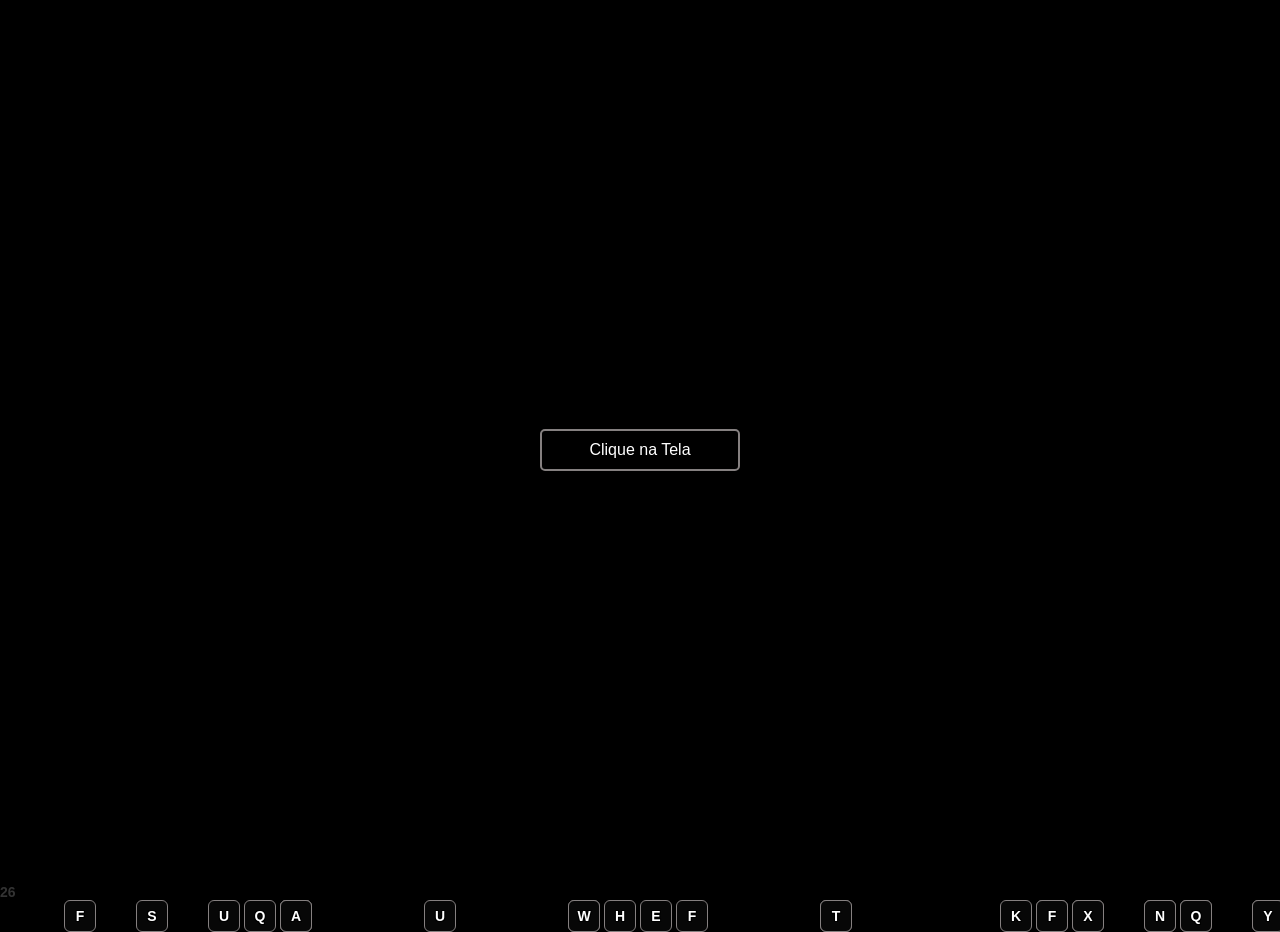
==== commit 52e157f0: "iniciar a implementação da funcionalidade das playlists personalizadas." ====
--- a/index.html
+++ b/index.html
@@ -209,8 +209,6 @@
                     <div id="div_playlist" class="jp_element">
                         <P>ESCOLHA A PLAYLIST</P>
                         <select id="playlist_select">
-                            <option>PLAYLIST PADRAO</option>
-                            <option>-- ADICIONAR PLAYLIST --</option>
                         </select>
                     </div>
                     <div id="jp_buttonsDiv" class="jp_element">
@@ -229,14 +227,15 @@
                     <h1>CRIAÇÃO DE PLAYLIST</h1>
                     <div Id="div_playlistName" class="jm_element">
                         <p>Nome da Playlist</p>
-                        <input type="text">
+                        <input type="text" id="inputListName">
                     </div>
                     <div id="div_musics" class="jm_element">
                         <div id="musics-list" class="jm_element">
-                            <label class="musicNames">minha musica</label>
-                        </div>
-                        <div class="jm_element">
-                            <input type="file" accept="audio/*">
+                            <!-- aqui vão as musicas na criação -->
+                        </div>
+                        <div class="jm_element" id="addMusicDiv">
+                            <button id="addMusicButton">ADICIONAR MUSICA</button>
+                            <input type="file" accept="audio/*" id="inputMusic">
                         </div>
                     </div>
                     <div id="jm_buttonsDiv" class="jm_element">
--- a/src/game/game.css
+++ b/src/game/game.css
@@ -347,6 +347,26 @@
     color: var(--text-color);
 }
 
+#gameStats {
+    display: flex;
+    flex-direction: row;
+    gap: 15px;
+    align-items: flex-start;
+    position: absolute;
+    top: 0;
+    left: 0;
+    width: 100%;
+    height: 100%;
+    pointer-events: none;
+    padding: 20px;
+    box-sizing: border-box;
+    color: var(--text-color);
+}
+
+#gameStats > .hud-item {
+    margin-top: auto;
+}
+
 #comboUi { display: none; }
 
 h1 {
@@ -413,4 +433,13 @@
          1px -1px 0 var(--shadowText),
         -1px  1px 0 var(--shadowText),
          1px  1px 0 var(--shadowText);
+}
+
+#addMusicDiv > #inputMusic {
+    display: none;
+}
+
+#musics-list {
+    display: flex;
+    flex-direction: column;
 }
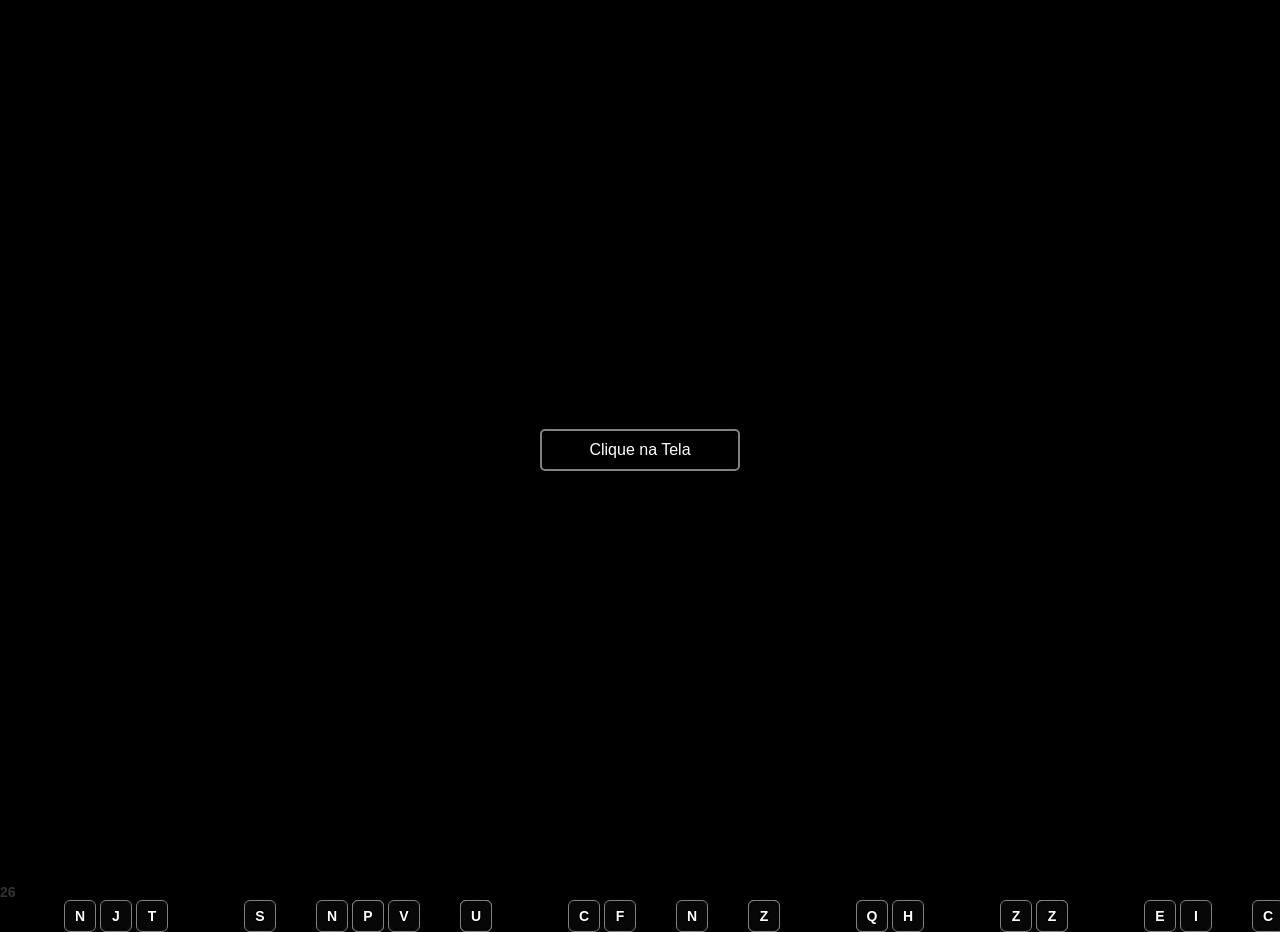
==== commit 0ac9d5dd: "pequeno ajuste na incrementação da dificuldade." ====
--- a/index.html
+++ b/index.html
@@ -42,7 +42,7 @@
             <div id="middleDiv" class="jh_element">
                 <div id="nicknameDiv">
                     <label>Nick Name</label>
-                    <input value="guest">
+                    <input id="username" name="username" value="guest">
                 </div>
                 <button className="button" id="newGameButton">Novo Jogo
                 </button>
@@ -180,7 +180,7 @@
                     <div id="cg_container" class="cg_element">
                         <h1 class="cg_element">CONFIGURAÇÕES</h1>
                         <div id="cg_volumeDiv">
-                            <label for="volume">Music:</label>
+                            <label for="musicVolume">Music:</label>
                             <input type="range" id="musicVolume" min="0" max="1" step="0.01" value="1">
                         </div>
                         <div id="cg_buttonsDiv" class="cg_element">
--- a/src/game/game.css
+++ b/src/game/game.css
@@ -193,12 +193,22 @@
 }
 
 /* ================= JANELAS COMUNS ================= */
-#janela_Pref, #janela_makePlaylist, #janela_config {
+#janela_Pref, #janela_makePlaylist {
     display: none;
     background-color: var(--bg-color);
     color: var(--text-color);
     border-radius: 5px;
     border: 2px solid var(--border-color);
+    flex-direction: column;
+    height: 100%;
+    width: 100%;
+    justify-content: center;
+    align-items: center;
+}
+
+#janela_config {
+    position: absolute;
+    display: none;
     flex-direction: column;
     height: 100%;
     width: 100%;
@@ -317,6 +327,21 @@
 }
 
 #nicknameDiv > input {
+    text-align: center;
+    -webkit-appearance: none;
+    appearance: none;
+    box-sizing: border-box;
+    background-color: var(--button-bg);
+    width: 100%;
+    max-width: 200px;
+    color: var(--text-color);
+    font-size: 16px;
+    border-radius: 5px;
+    border: 2px solid var(--border-color);
+    -webkit-tap-highlight-color: transparent;
+}
+
+#div_playlistName > input {
     text-align: center;
     -webkit-appearance: none;
     appearance: none;
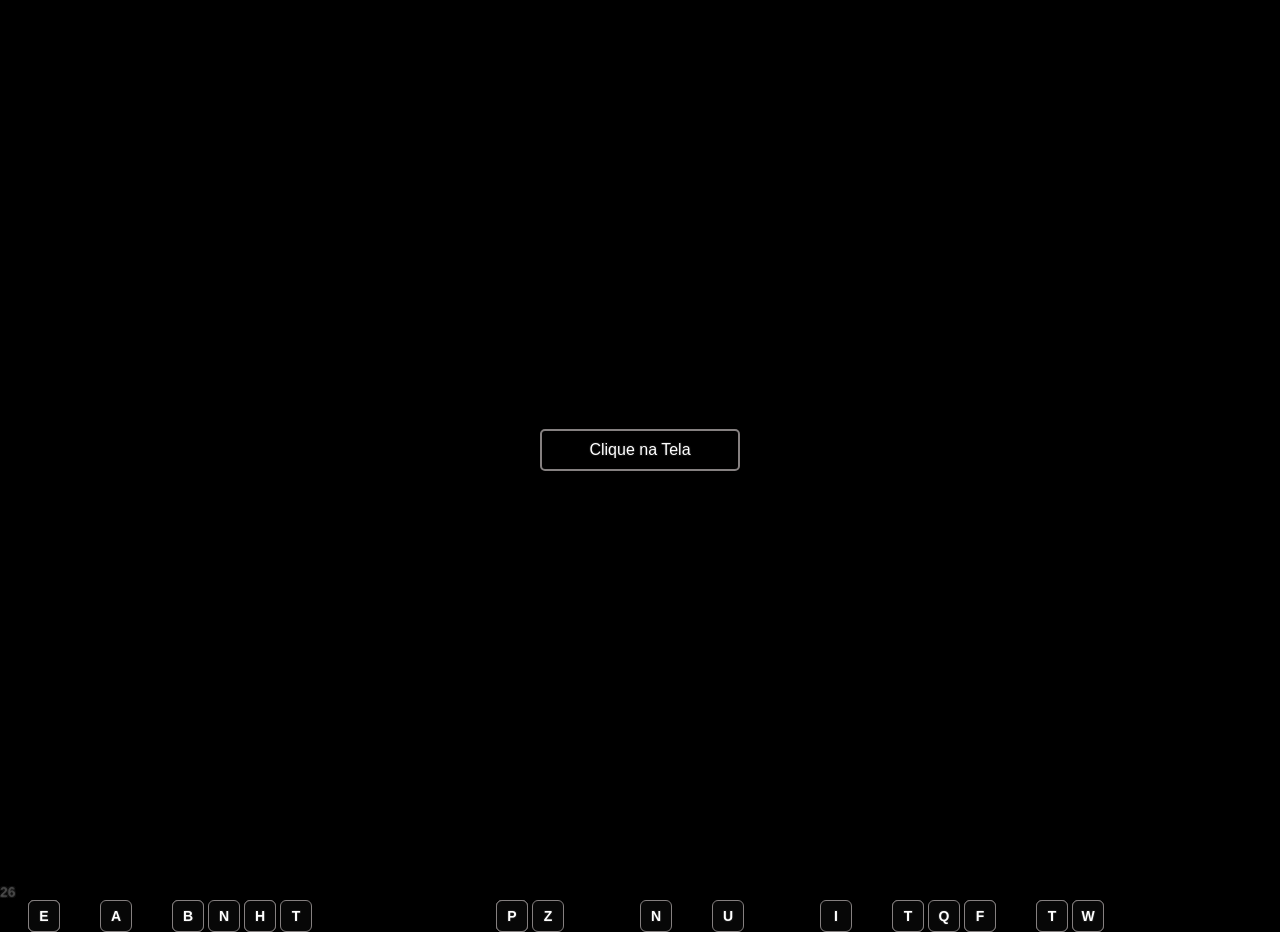
==== commit 6ac56887: "a dificuldade agora influencia no score." ====
--- a/index.html
+++ b/index.html
@@ -31,7 +31,6 @@
     </div>
     <!-- Janela home -->
     <div id="janela_home" class="windowDiv">
-        <h1 class="jh_element">Datilo Game</h1>
         <div id="container" class="jh_element">
             <div id="lefthDiv" class="jh_element">
                 <div id="imageDiv" class="jh_element">
@@ -40,6 +39,7 @@
                 </div>
             </div>
             <div id="middleDiv" class="jh_element">
+                <h1 id="gameTitle" class="jh_element">Datilo Game</h1>
                 <div id="nicknameDiv">
                     <label>Nick Name</label>
                     <input id="username" name="username" value="guest">
@@ -145,7 +145,7 @@
             <div id="pr_film" class="pr_element">
                 <div id="pr_capsule">
                     <div id="pr_container" class="pr_element">
-                        <h1 class="pr_element">Janela de Personalização</h1>
+                        <h1 id="pr_title" class="pr_element">JANELA DE PERSONALIZAÇÃO</h1>
                         <div id="colorSelect">
                             <div>
                                 <label>Game Background:</label>
@@ -178,7 +178,7 @@
             <div id="cg_film" class="cg_element">
                 <div id="cg_capsule">
                     <div id="cg_container" class="cg_element">
-                        <h1 class="cg_element">CONFIGURAÇÕES</h1>
+                        <h1 id="cg_title" class="cg_element">CONFIGURAÇÕES</h1>
                         <div id="cg_volumeDiv">
                             <label for="musicVolume">Music:</label>
                             <input type="range" id="musicVolume" min="0" max="1" step="0.01" value="1">
--- a/src/game/game.css
+++ b/src/game/game.css
@@ -1,4 +1,3 @@
-/* ================= VARIÁVEIS DE TEMA (PALETA DE CORES) ================= */
 :root {
     --bg-color: #000000;
     --text-color: #ffffff;
@@ -7,7 +6,6 @@
     --shadowText: #000000;
 }
 
-/* ================= ESTRUTURA BASE ================= */
 body, #gameBody {
     background-color: var(--bg-color);
     margin: 0;
@@ -36,7 +34,6 @@
     box-sizing: border-box;
 }
 
-/* ================= ANIMAÇÕES E CAIXAS ================= */
 .box-style {
     position: absolute;
     width: 30px;
@@ -69,7 +66,6 @@
 @keyframes dropAnim80 { to { top: calc(100% - 30px); } }
 @keyframes pulsar { 50% { opacity: 5%; } }
 
-/* ================= FILMES (OVERLAYS) ================= */
 #ji_film, #tg_film, #jp_film, #cg_film, #pr_film, #jm_film {
     position: absolute;
     top: 0;
@@ -101,16 +97,14 @@
     z-index: 98;
 }
 
-/* ================= CÁPSULAS ================= */
 #jp_capsule, #cg_capsule, #pr_capsule, #jm_capsule {
     justify-content: center;
     align-items: center;
     width: 90%;
     max-width: 380px;
-    height: 50%;
-}
-
-/* ================= CONTAINERS ================= */
+    height: auto;
+}
+
 #jp_container, #cg_container, #pr_container {
     font-family: 'Times New Roman', Times, serif !important;
     background-color: var(--bg-color);
@@ -153,10 +147,6 @@
     border-color: var(--border-color);
 }
 
-
-
-
-/* ================= ELEMENTOS E FORMULÁRIOS ================= */
 .jp_element p, .jm_element p {
     color: var(--text-color);
     font-size: 0.85rem;
@@ -192,8 +182,7 @@
     box-sizing: border-box;
 }
 
-/* ================= JANELAS COMUNS ================= */
-#janela_Pref, #janela_makePlaylist {
+#janela_Pref {
     display: none;
     background-color: var(--bg-color);
     color: var(--text-color);
@@ -206,6 +195,15 @@
     align-items: center;
 }
 
+#janela_makePlaylist {
+    display: none;
+    flex-direction: column;
+    height: 100%;
+    width: 100%;
+    justify-content: center;
+    align-items: center;
+}
+
 #janela_config {
     position: absolute;
     display: none;
@@ -216,7 +214,6 @@
     align-items: center;
 }
 
-/* ================= INTERFACE E BOTÕES ================= */
 button, #button00, #endScoreUi {
     background-color: var(--button-bg);
     color: var(--text-color);
@@ -260,7 +257,6 @@
     animation: pulsar 0.9s infinite;
 }
 
-/* ================= PAINÉIS LATERAIS E RANKING ================= */
 #ranking, #imageDiv {
     width: 90%;
     height: 80%;
@@ -309,7 +305,6 @@
     }
 }
 
-/* ================= ELEMENTOS AVULSOS ================= */
 #contDiv { display: flex; }
 
 #contador {
@@ -395,14 +390,30 @@
 #comboUi { display: none; }
 
 h1 {
-    top: 0;
-    left: 0;
-    width: 200px;
+    width: 100%;
     text-align: center;
     color: var(--text-color);
-    margin-top: -20%;
-    padding: 0px 20px;
+    margin: 0 0 10px 0;
+    padding: 0;
     font-size: 18px;
+    box-sizing: border-box;
+}
+
+#middleDiv #gameTitle {
+    display: block !important;
+    width: 100% !important;
+    max-width: none !important;
+    text-align: center !important;
+    font-size: 24px;
+    margin-bottom: 20px;
+}
+
+#cg_title, #pr_title {
+    display: block !important;
+    width: 100% !important;
+    max-width: none !important;
+    text-align: center !important;
+
 }
 
 #container {
@@ -425,6 +436,7 @@
     flex-direction: column !important;
     gap: 15px;
     display: none;
+    align-items: center; /* Alterado: Centraliza os itens da coluna principal */
 }
 
 #colorSelect > div {
@@ -467,4 +479,4 @@
 #musics-list {
     display: flex;
     flex-direction: column;
-}+}
